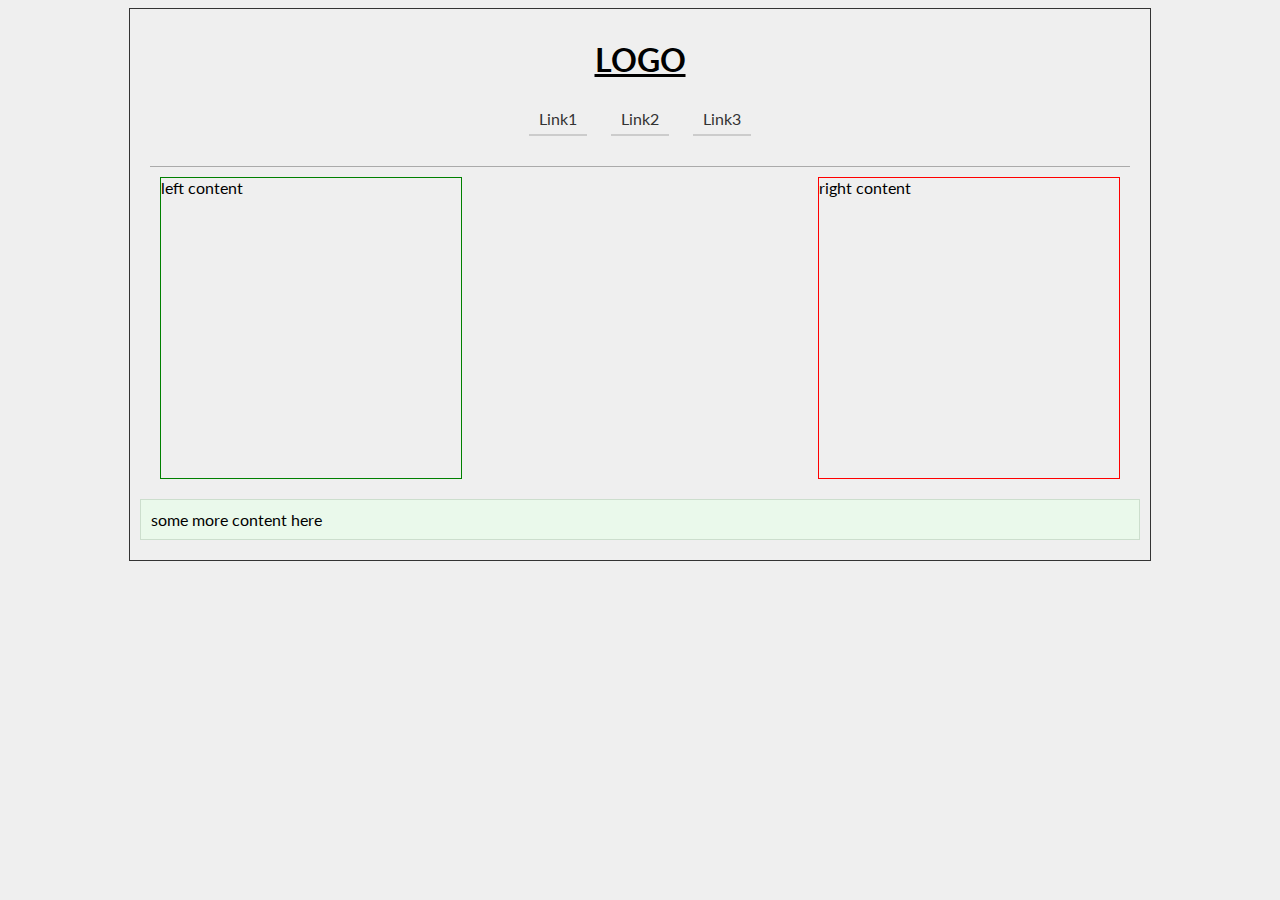
==== adaptive/index.html @ a24c1b2f "Added views" ====
<!DOCTYPE html>
<html>
	<head>
		<meta name="viewport" content="user-scalable=0, width=device-width, initial-scale=1.0,  minimum-scale=1.0, maximum-scale=1.0" /> 
		<link rel="shortcut icon" href="https://zeus-lb.ref.o2.co.uk/mymobile/_assets_shared/img/favicon.ico?v=v5" /> 
		<link href='http://fonts.googleapis.com/css?family=Lato' rel='stylesheet' type='text/css'>
		<link rel="stylesheet" type="text/css" href="style.css">
		<link rel="stylesheet" type="text/css" href="adaptive-query.css">
	</head>
	<body>
		<div class="container-adaptive">
			<h1 class="logo">LOGO</h1>
			<nav class="nav">
				<a href="#">Link1</a>
				<a href="#">Link2</a>
				<a href="#">Link3</a>
			</nav>
			<section class="section">
				<aside class="aside-right">right content</aside>
				<aside class="aside-left">left content</aside>
			</section>
				<div class="clear-center"> some more content here</div>
			<footer class="footer-adaptive"></footer>
		</div>
	</body>
</html>
---- adaptive/style.css ----
body {
			background: #efefef;
			font-family: 'Lato', sans-serif;
		}

		.container-adaptive {
			width: 1000px;
			margin: 0 auto;
			border: 1px solid #333;
			padding: 10px;
		}
		.container-adaptive .section{
			display: block;
			border-top: 1px solid #aaa;
			margin: 10px;
			padding: 10px;
		}
		.container-adaptive .section:after{
			clear: both;
			content:"";
			display: block;
			
		}
		.container-adaptive .section .aside-right{
			float: right;
			min-height: 300px;
			border: 1px solid red;
			width: 300px;
		}
		.container-adaptive .section .aside-left{
			float: left;
			min-height: 300px;
			border: 1px solid green;
			width: 300px;
		}
		.container-adaptive .clear-center{
			clear: both;
			padding: 10px;
			margin: 10px 0;
			background: #EAF9EB;
			border: 1px solid #CCDECD;
		}
		.container-adaptive .logo{
			width: 100%;
			text-align: center;
			text-decoration: underline;
		}
		.container-adaptive .nav{
			display: block;
			text-align: center;
			padding-bottom: 20px;
		}
		.container-adaptive .nav a{
			display: inline-block;
			padding: 6px 10px;
			border-bottom: 2px solid #cccccc;
			border-top: 2px solid #efefef;
			text-decoration: none;
			color: #333;
			margin: 0 10px;
		}
		.container-adaptive .nav a:hover{
			border-top: 2px solid #cccccc;
			border-bottom: 2px solid #efefef;
		}
---- adaptive/adaptive-query.css ----
@media screen and (max-width: 1000px) {
			.container-adaptive {
				width: 750px;
			}
				
		}
		@media screen and (max-width: 800px) {
			.container-adaptive {
				width: 500px;
			}
			.container-adaptive .section .aside-left,
			.container-adaptive .section .aside-right{
				width: 200px;
			}
			.container-adaptive .clear-center {
				background: #F9EAEF;
			}
		}
		@media screen and (max-width: 550px) {
			.container-adaptive {
				width: 300px;
			}

			.container-adaptive .section .aside-left,
			.container-adaptive .section .aside-right{
				width: 100%;
				float: none;
				text-align: center;
			}
			.container-adaptive .clear-center {
				background: #EAEBF9;
			}
			.container-adaptive .nav a:hover {
				background: #E2C3C3;
			}
			.container-adaptive .nav a {
				display: block;
			}
		}
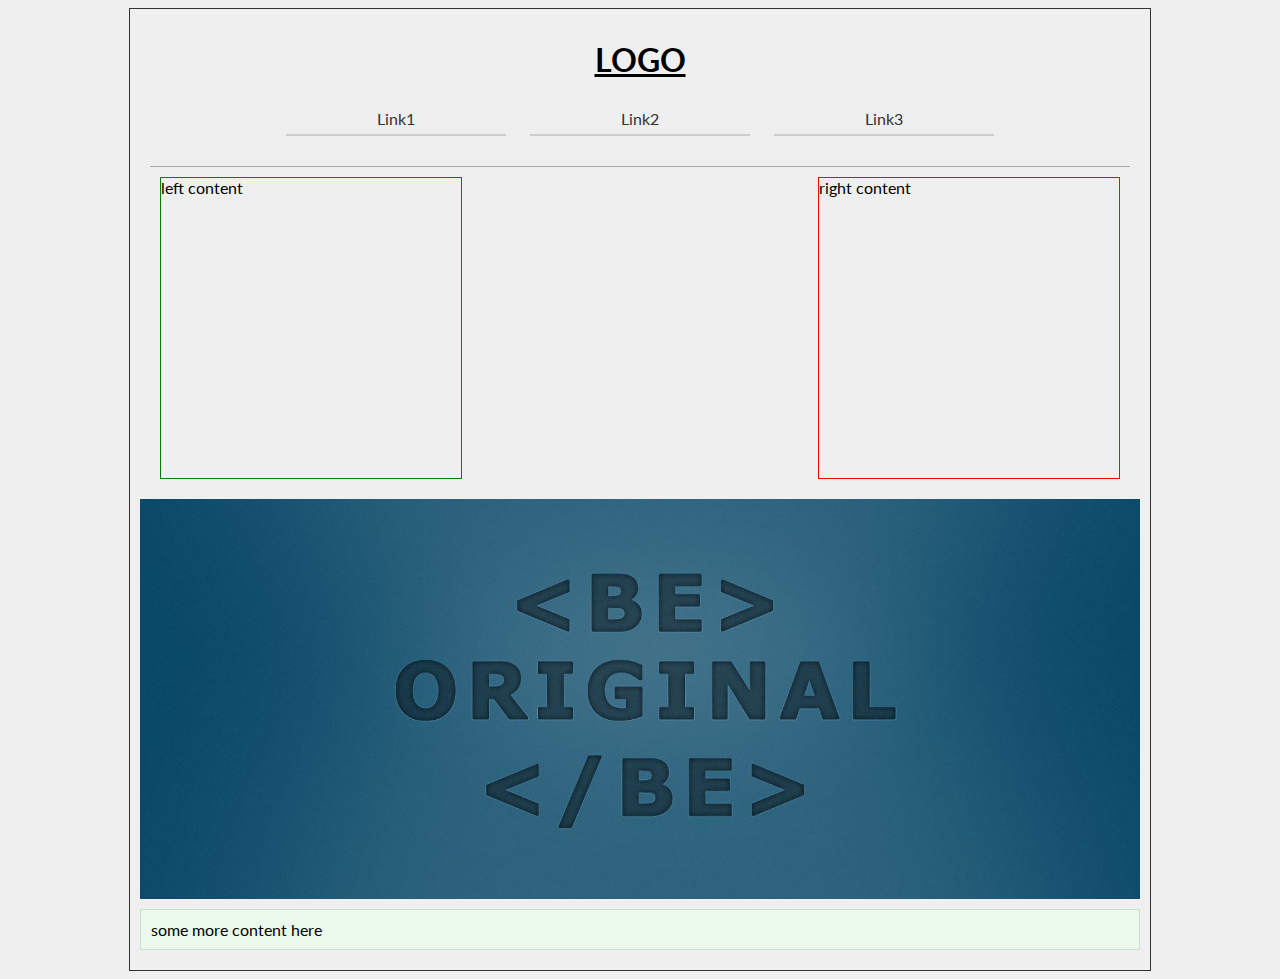
==== commit 6acc05a3: "responsive done." ====
--- a/adaptive/index.html
+++ b/adaptive/index.html
@@ -4,7 +4,7 @@
 		<meta name="viewport" content="user-scalable=0, width=device-width, initial-scale=1.0,  minimum-scale=1.0, maximum-scale=1.0" /> 
 		<link rel="shortcut icon" href="https://zeus-lb.ref.o2.co.uk/mymobile/_assets_shared/img/favicon.ico?v=v5" /> 
 		<link href='http://fonts.googleapis.com/css?family=Lato' rel='stylesheet' type='text/css'>
-		<link rel="stylesheet" type="text/css" href="style.css">
+		<link rel="stylesheet" type="text/css" href="../common/css/style.css">
 		<link rel="stylesheet" type="text/css" href="adaptive-query.css">
 	</head>
 	<body>
@@ -19,7 +19,10 @@
 				<aside class="aside-right">right content</aside>
 				<aside class="aside-left">left content</aside>
 			</section>
-				<div class="clear-center"> some more content here</div>
+			<img class="desktop-only" src="../common/images/HTML_WP.png">
+			<img class="tab-only" src="../common/images/HTML_WP_800.png">
+			<img class="mobile-only" src="../common/images/HTML_WP_300.png">
+			<div class="clear-center"> some more content here</div>
 			<footer class="footer-adaptive"></footer>
 		</div>
 	</body>
--- a/common/css/style.css
+++ b/common/css/style.css
@@ -0,0 +1,74 @@
+body {
+	background: #efefef;
+	font-family: 'Lato', sans-serif;
+}
+img {
+	max-width: 100%;
+}
+.container-adaptive {
+	width: 1000px;
+	margin: 0 auto;
+	border: 1px solid #333;
+	padding: 10px;
+}
+.container-adaptive .section{
+	display: block;
+	border-top: 1px solid #aaa;
+	margin: 10px;
+	padding: 10px;
+}
+.container-adaptive .section:after{
+	clear: both;
+	content:"";
+	display: block;
+	
+}
+.container-adaptive .section .aside-right{
+	float: right;
+	min-height: 300px;
+	border: 1px solid red;
+	width: 300px;
+}
+.container-adaptive .section .aside-left{
+	float: left;
+	min-height: 300px;
+	border: 1px solid green;
+	width: 300px;
+}
+.container-adaptive .clear-center{
+	clear: both;
+	padding: 10px;
+	margin: 10px 0;
+	background: #EAF9EB;
+	border: 1px solid #CCDECD;
+}
+.container-adaptive .logo{
+	width: 100%;
+	text-align: center;
+	text-decoration: underline;
+}
+.container-adaptive .nav{
+	display: block;
+	text-align: center;
+	padding-bottom: 20px;
+}
+.container-adaptive .nav a{
+	display: inline-block;
+	padding: 6px 10px;
+	border-bottom: 2px solid #cccccc;
+	border-top: 2px solid #efefef;
+	text-decoration: none;
+	color: #333;
+	margin: 0 10px;
+	width: 200px;
+}
+.container-adaptive .nav a:hover{
+	border-top: 2px solid #cccccc;
+	border-bottom: 2px solid #efefef;
+}
+.desktop-only {
+	display: block;
+}
+.mobile-only, .tab-only{
+	display: none;
+}--- a/adaptive/adaptive-query.css
+++ b/adaptive/adaptive-query.css
@@ -1,13 +1,13 @@
 
 		@media screen and (max-width: 1000px) {
 			.container-adaptive {
-				width: 750px;
+				width: 900px;
 			}
 				
 		}
 		@media screen and (max-width: 800px) {
 			.container-adaptive {
-				width: 500px;
+				width: 700px;
 			}
 			.container-adaptive .section .aside-left,
 			.container-adaptive .section .aside-right{
@@ -15,6 +15,9 @@
 			}
 			.container-adaptive .clear-center {
 				background: #F9EAEF;
+			}
+			.container-adaptive .nav a{
+				width: 123px;
 			}
 		}
 		@media screen and (max-width: 550px) {
@@ -36,5 +39,6 @@
 			}
 			.container-adaptive .nav a {
 				display: block;
+				width: auto;
 			}
 		}	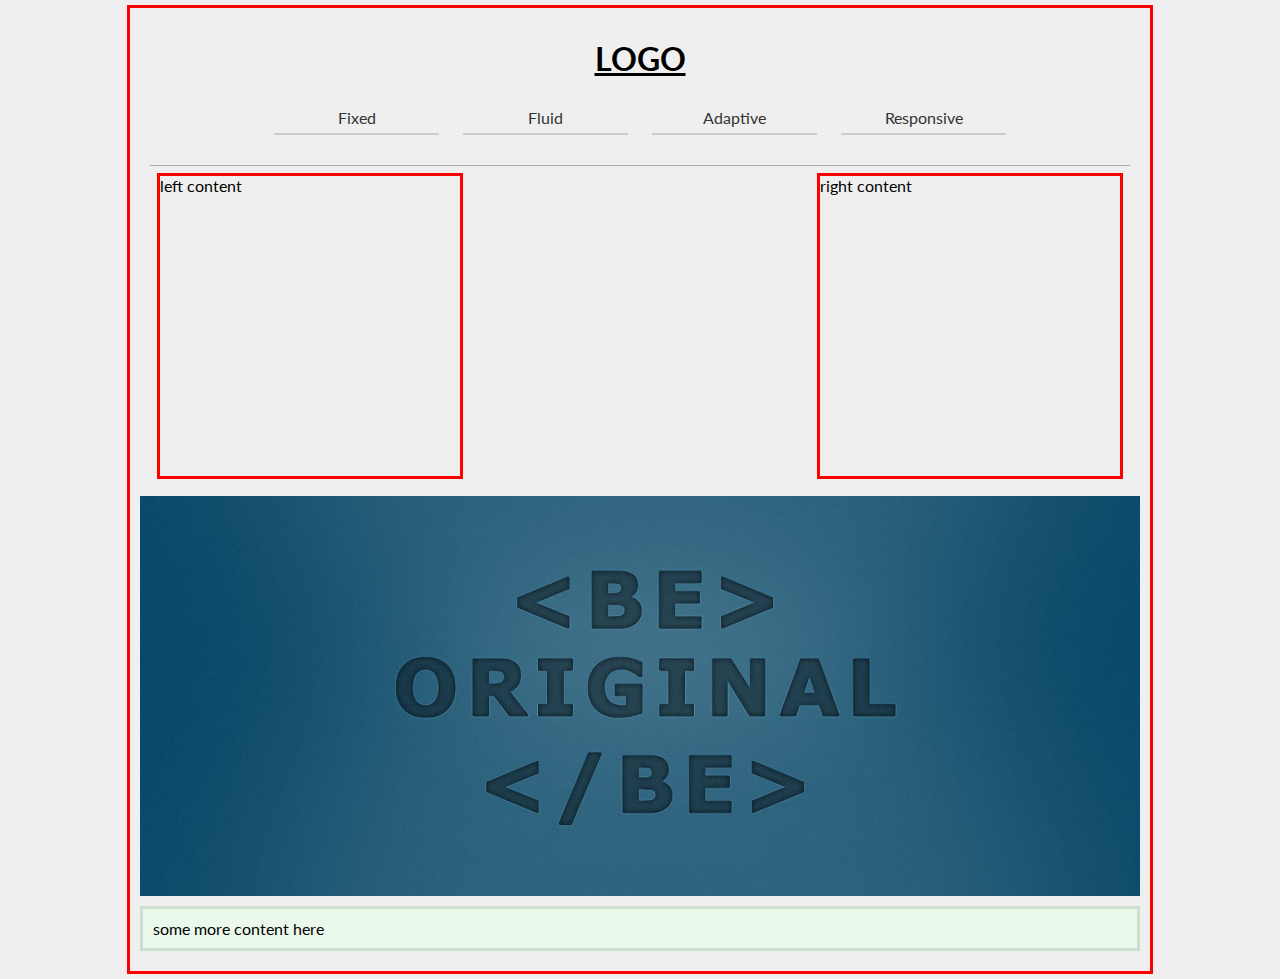
==== commit 21e6e3c5: "wrapper class name" ====
--- a/adaptive/index.html
+++ b/adaptive/index.html
@@ -8,12 +8,13 @@
 		<link rel="stylesheet" type="text/css" href="adaptive-query.css">
 	</head>
 	<body>
-		<div class="container-adaptive">
+		<div class="wrapper">
 			<h1 class="logo">LOGO</h1>
 			<nav class="nav">
-				<a href="#">Link1</a>
-				<a href="#">Link2</a>
-				<a href="#">Link3</a>
+				<a href="#">Fixed</a>
+				<a href="#">Fluid</a>
+				<a href="#">Adaptive</a>
+				<a href="#">Responsive</a>
 			</nav>
 			<section class="section">
 				<aside class="aside-right">right content</aside>
--- a/common/css/style.css
+++ b/common/css/style.css
@@ -5,54 +5,54 @@
 img {
 	max-width: 100%;
 }
-.container-adaptive {
+.wrapper {
 	width: 1000px;
 	margin: 0 auto;
-	border: 1px solid #333;
+	outline: 3px solid red;
 	padding: 10px;
 }
-.container-adaptive .section{
+.wrapper .section{
 	display: block;
 	border-top: 1px solid #aaa;
 	margin: 10px;
 	padding: 10px;
 }
-.container-adaptive .section:after{
+.wrapper .section:after{
 	clear: both;
 	content:"";
 	display: block;
 	
 }
-.container-adaptive .section .aside-right{
+.wrapper .section .aside-right{
 	float: right;
 	min-height: 300px;
-	border: 1px solid red;
+	outline: 3px solid red;
 	width: 300px;
 }
-.container-adaptive .section .aside-left{
+.wrapper .section .aside-left{
 	float: left;
 	min-height: 300px;
-	border: 1px solid green;
+	outline: 3px solid red;
 	width: 300px;
 }
-.container-adaptive .clear-center{
+.wrapper .clear-center{
 	clear: both;
 	padding: 10px;
 	margin: 10px 0;
 	background: #EAF9EB;
-	border: 1px solid #CCDECD;
+	border: 3px solid #CCDECD;
 }
-.container-adaptive .logo{
+.wrapper .logo{
 	width: 100%;
 	text-align: center;
 	text-decoration: underline;
 }
-.container-adaptive .nav{
+.wrapper .nav{
 	display: block;
 	text-align: center;
 	padding-bottom: 20px;
 }
-.container-adaptive .nav a{
+.wrapper .nav a{
 	display: inline-block;
 	padding: 6px 10px;
 	border-bottom: 2px solid #cccccc;
@@ -60,9 +60,9 @@
 	text-decoration: none;
 	color: #333;
 	margin: 0 10px;
-	width: 200px;
+	width: 145px;
 }
-.container-adaptive .nav a:hover{
+.wrapper .nav a:hover{
 	border-top: 2px solid #cccccc;
 	border-bottom: 2px solid #efefef;
 }
--- a/adaptive/adaptive-query.css
+++ b/adaptive/adaptive-query.css
@@ -1,44 +1,65 @@
 
-		@media screen and (max-width: 1000px) {
-			.container-adaptive {
-				width: 900px;
-			}
-				
-		}
-		@media screen and (max-width: 800px) {
-			.container-adaptive {
-				width: 700px;
-			}
-			.container-adaptive .section .aside-left,
-			.container-adaptive .section .aside-right{
-				width: 200px;
-			}
-			.container-adaptive .clear-center {
-				background: #F9EAEF;
-			}
-			.container-adaptive .nav a{
-				width: 123px;
-			}
-		}
-		@media screen and (max-width: 550px) {
-			.container-adaptive {
-				width: 300px;
-			}
+@media screen and (max-width: 1000px) {
+	.wrapper {
+		width: 900px;
+	}
+	.desktop-only {
+		display: block;
+	}
+		
+}
+@media screen and (max-width: 800px) {
+	.wrapper {
+		width: 700px;
+		outline:3px solid green;
+	}
+	.wrapper .section .aside-left,
+	.wrapper .section .aside-right{
+		width: 200px;
+		outline:3px solid green;
+	}
+	.wrapper .clear-center {
+		background: #F9EAEF;
+	}
+	.wrapper .nav a{
+		width: 123px;
+	}
+	.desktop-only {
+		display: none;
+	}
+	.tab-only{
+		display: block;
+	}
 
-			.container-adaptive .section .aside-left,
-			.container-adaptive .section .aside-right{
-				width: 100%;
-				float: none;
-				text-align: center;
-			}
-			.container-adaptive .clear-center {
-				background: #EAEBF9;
-			}
-			.container-adaptive .nav a:hover {
-				background: #E2C3C3;
-			}
-			.container-adaptive .nav a {
-				display: block;
-				width: auto;
-			}
-		}	+}
+@media screen and (max-width: 550px) {
+	.wrapper {
+		width: 300px;
+		outline:3px solid blue;
+	}
+
+	.wrapper .section .aside-left,
+	.wrapper .section .aside-right{
+		width: 100%;
+		float: none;
+		text-align: center;
+		outline:3px solid blue;
+	}
+	.wrapper .clear-center {
+		background: #EAEBF9;
+	}
+	.wrapper .nav a:hover {
+		background: #E2C3C3;
+	}
+	.wrapper .nav a {
+		display: block;
+		width: auto;
+	}
+	.desktop-only, .tab-only {
+		display: none;
+	}
+	.mobile-only{
+		display: block;
+	}
+
+}	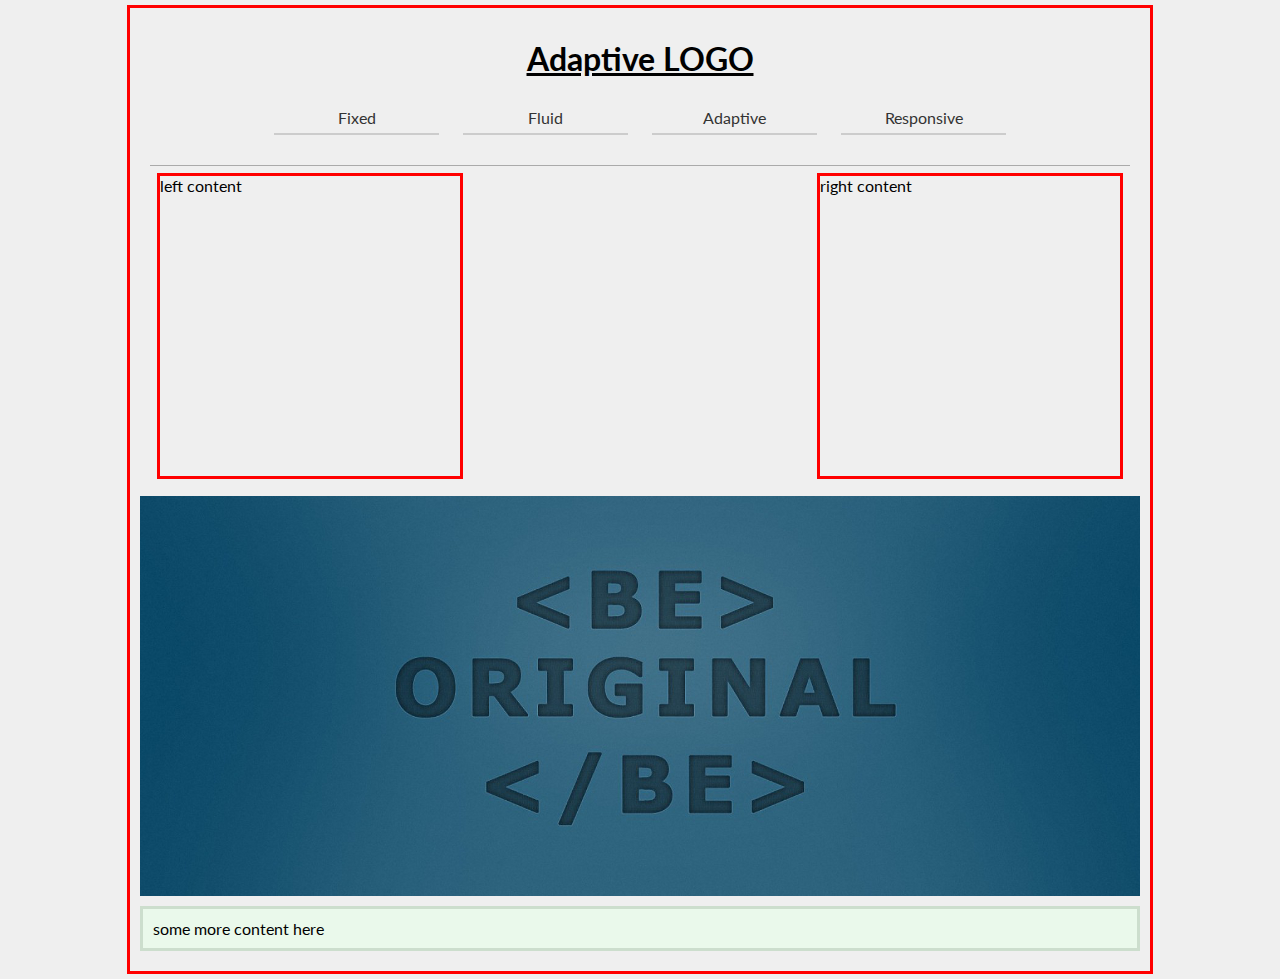
==== commit 04aad39c: "Link url" ====
--- a/adaptive/index.html
+++ b/adaptive/index.html
@@ -6,15 +6,16 @@
 		<link href='http://fonts.googleapis.com/css?family=Lato' rel='stylesheet' type='text/css'>
 		<link rel="stylesheet" type="text/css" href="../common/css/style.css">
 		<link rel="stylesheet" type="text/css" href="adaptive-query.css">
+		<title>Adaptive</title>
 	</head>
 	<body>
 		<div class="wrapper">
-			<h1 class="logo">LOGO</h1>
+			<h1 class="logo">Adaptive LOGO</h1>
 			<nav class="nav">
-				<a href="#">Fixed</a>
-				<a href="#">Fluid</a>
-				<a href="#">Adaptive</a>
-				<a href="#">Responsive</a>
+				<a href="../fixed/index.html">Fixed</a>
+				<a href="../fluid/index.html">Fluid</a>
+				<a href="../adaptive/index.html">Adaptive</a>
+				<a href="../responsive/index.html">Responsive</a>
 			</nav>
 			<section class="section">
 				<aside class="aside-right">right content</aside>
